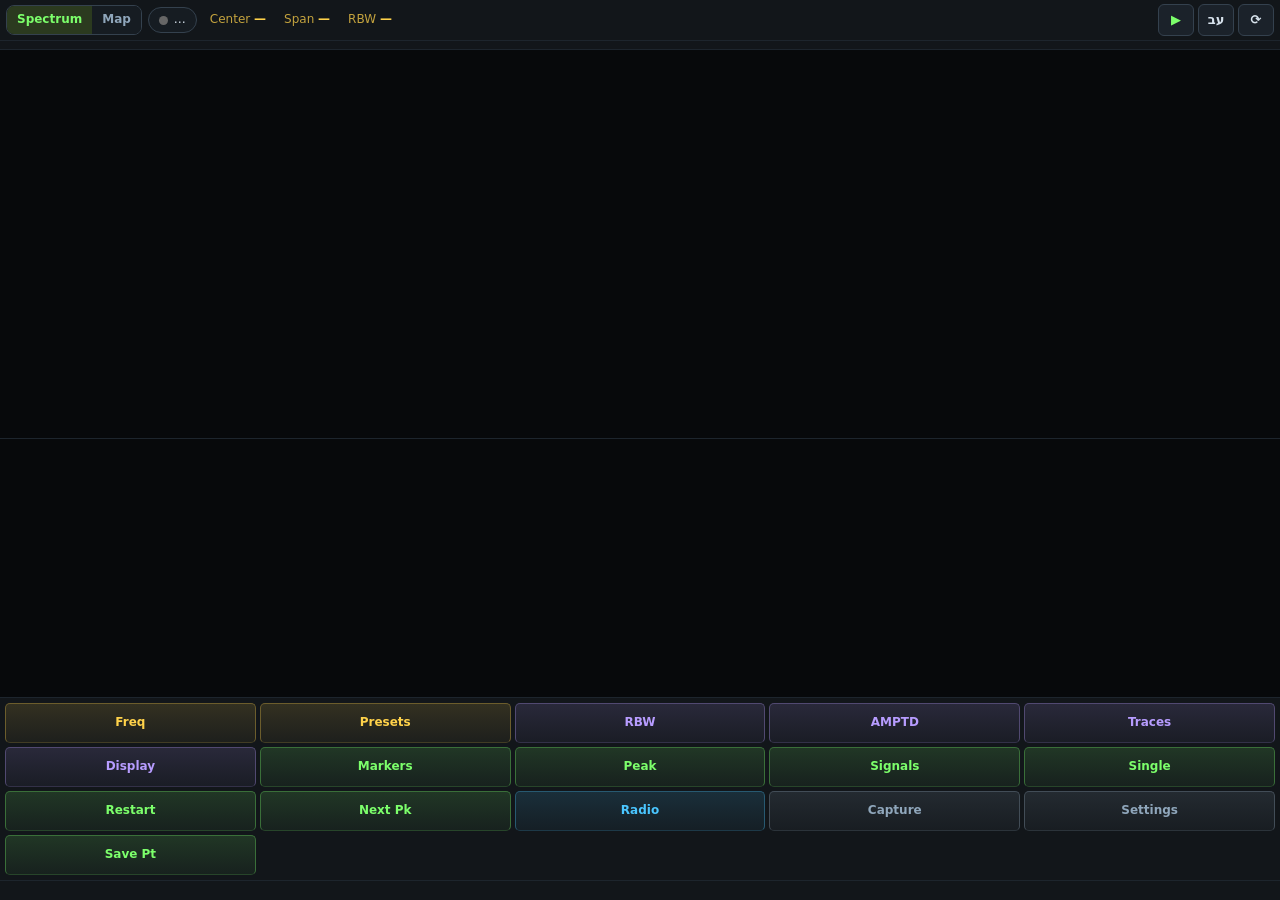
==== android/app/src/main/assets/webui/index.html @ c38a79b9 "Add files via upload" ====
<!DOCTYPE html>
<html lang="en" dir="ltr">
<head>
<meta charset="utf-8">
<meta name="viewport" content="width=device-width, initial-scale=1, maximum-scale=1, user-scalable=no, viewport-fit=cover">
<meta name="theme-color" content="#07090b">
<title>bladeRF Workbench Mobile</title>
<link rel="stylesheet" href="app.css">
</head>
<body>
<div id="app">
  <header id="topbar">
    <div id="tabs" class="tabs">
      <button id="tab-spec" class="tab on" data-i18n="tab_spec">Spectrum</button>
      <button id="tab-map" class="tab" data-i18n="tab_map">Map</button>
    </div>
    <button id="b-source" class="chip src" data-i18n-title="tip_source"><span class="dot"></span><span id="src-label">…</span></button>
    <div id="readouts">
      <button class="ro" data-panel="freq"><span data-i18n="center">Center</span> <b id="ro-center" dir="ltr">—</b></button>
      <button class="ro" data-panel="freq"><span data-i18n="span">Span</span> <b id="ro-span" dir="ltr">—</b></button>
      <button class="ro" data-panel="bw"><span>RBW</span> <b id="ro-rbw" dir="ltr">—</b></button>
    </div>
    <div class="tb-right">
      <button id="b-run" class="tbtn run" data-i18n-title="tip_run">▶</button>
      <button id="b-lang" class="tbtn" title="עברית / English">עב</button>
      <button id="b-rot" class="tbtn" data-i18n-title="tip_rotate">⟳</button>
    </div>
  </header>

  <div id="presetbar"></div>

  <main id="main">
    <section id="plots">
      <div id="spec-wrap">
        <canvas id="spec"></canvas>
        <div id="mk-readout"></div>
        <div id="banner" class="hidden"></div>
        <div id="hint" class="hidden"></div>
      </div>
      <div id="wf-wrap"><canvas id="wf"></canvas></div>
    </section>

    <aside id="keys">
      <div class="kblock"><div class="kcap" data-i18n="blk_freq">Frequency</div>
        <div class="kgrid">
          <button class="key tune" data-panel="freq" data-i18n="k_freq">Freq</button>
          <button class="key tune" data-panel="presets" data-i18n="k_presets">Presets</button>
          <button class="key view" data-panel="bw" data-i18n="k_bw">RBW</button>
        </div></div>
      <div class="kblock"><div class="kcap" data-i18n="blk_ampl">Amplitude</div>
        <div class="kgrid">
          <button class="key view" data-panel="ampl" data-i18n="k_ampl">AMPTD</button>
          <button class="key view" data-panel="traces" data-i18n="k_traces">Traces</button>
          <button class="key view" data-panel="display" data-i18n="k_display">Display</button>
        </div></div>
      <div class="kblock"><div class="kcap" data-i18n="blk_analysis">Analysis</div>
        <div class="kgrid">
          <button class="key meas" data-panel="markers" data-i18n="k_markers">Markers</button>
          <button class="key meas" data-act="peak" data-i18n="k_peak">Peak</button>
          <button class="key meas" data-panel="signals" data-i18n="k_signals">Signals</button>
          <button class="key meas" data-act="single" id="k-single" data-i18n="k_single">Single</button>
          <button class="key meas" data-act="restart" data-i18n="k_restart">Restart</button>
          <button class="key meas" data-act="next" data-i18n="k_next">Next Pk</button>
        </div></div>
      <div class="kblock"><div class="kcap" data-i18n="blk_system">System</div>
        <div class="kgrid">
          <button class="key radio" data-panel="radio" data-i18n="k_radio">Radio</button>
          <button class="key file" data-panel="capture" data-i18n="k_capture">Capture</button>
          <button class="key file" data-panel="settings" data-i18n="k_settings">Settings</button>
          <button class="key meas" data-act="savept" data-i18n="k_savept">Save Pt</button>
        </div></div>
    </aside>
  </main>

  <section id="mapview" class="hidden">
    <div id="map-wrap">
      <canvas id="map"></canvas>
      <div class="mtop">
        <button id="m-survey" class="mchip">📁 <span id="m-survey-name">…</span></button>
        <span class="grow"></span>
        <span id="m-gps" class="mchip gps">GPS</span>
        <button id="m-layers" class="mchip">⚙︎</button>
      </div>
      <div id="m-banner" class="hidden"></div>
      <div id="m-legend"></div>
      <div class="mbtns">
        <button id="m-save" class="mbtn prim">📍 <span data-i18n="m_save">Save point</span></button>
        <button id="m-track" class="mbtn rec">● <span data-i18n="m_track">Record walk</span></button>
        <button id="m-place" class="mbtn" data-i18n="m_place">✋ Place by hand</button>
        <button id="m-me" class="mbtn round">◎</button>
      </div>
    </div>
    <div id="mini-wrap"><canvas id="mini"></canvas><div id="mini-ro"></div></div>
  </section>

  <footer id="status">
    <span id="st-flags"></span>
    <span id="st-msg"></span>
    <span id="st-rate"></span>
  </footer>

  <div id="sheet" class="hidden">
    <div class="sheet-head"><span id="sheet-title"></span><button id="sheet-close" class="tbtn">✕</button></div>
    <div id="sheet-body"></div>
  </div>
  <div id="modal" class="hidden"><div class="modal-box"><div id="modal-body"></div></div></div>
  <div id="tip" class="hidden"></div>
</div>
<script src="i18n.js"></script>
<script src="app.js"></script>
<script src="map.js"></script>
</body>
</html>
---- android/app/src/main/assets/webui/app.css ----
/* bladeRF Workbench Mobile -- colours are the desktop's (PANEL_BG and the
   five accents: cyan radio, amber tune, violet view, green measure, grey
   file). Red is kept for warnings only, as on the desktop. */
:root{
  --bg:#12161a; --plot:#07090b; --fg:#d7e2ec; --dim:#8fa6bb; --line:#2c3742;
  --radio:#4ac6ff; --tune:#ffd24a; --view:#b79cff; --meas:#7CFF6B; --file:#8fa6bb; --warn:#ff453a; --amber:#ffb340;
  --field:#1b2129; --safe-b: env(safe-area-inset-bottom,0px); --safe-t: env(safe-area-inset-top,0px);
}
*{box-sizing:border-box;-webkit-tap-highlight-color:transparent}
html,body{margin:0;height:100%;background:var(--bg);color:var(--fg);
  font:13px/1.3 system-ui,-apple-system,"Segoe UI",Roboto,Arial,sans-serif;overflow:hidden;
  -webkit-user-select:none;user-select:none;touch-action:manipulation}
button{font:inherit;color:inherit;cursor:pointer}
input,select{font:inherit}
.hidden{display:none!important}

#app{height:100vh;height:100dvh;display:flex;flex-direction:column;padding-top:var(--safe-t)}

/* ---------- top bar ---------- */
#topbar{display:flex;align-items:center;gap:6px;padding:4px 6px;border-bottom:1px solid #1d252d;min-height:40px}
#readouts{display:flex;gap:4px;flex:1;min-width:0;overflow-x:auto;scrollbar-width:none}
#readouts::-webkit-scrollbar{display:none}
.ro{background:none;border:1px solid transparent;border-radius:6px;padding:3px 6px;white-space:nowrap;color:var(--tune);font-size:12px}
.ro span{opacity:.75}
.ro b{font-weight:700}
.ro:active{border-color:var(--tune)}
.tb-right{display:flex;gap:4px}
.tbtn{background:#1b222a;border:1px solid #34414e;border-radius:6px;min-width:36px;height:32px;padding:0 8px;font-weight:700}
.tbtn:active{background:#2a3440}
.tbtn.run{color:var(--meas)}
.tbtn.run.held{color:var(--amber)}
.chip{display:flex;align-items:center;gap:6px;border-radius:16px;padding:4px 10px;border:1px solid #34414e;background:#161c22;white-space:nowrap;max-width:38vw;overflow:hidden}
.chip .dot{width:9px;height:9px;border-radius:50%;background:#666;flex:none}
.chip.radio .dot{background:var(--meas);box-shadow:0 0 6px var(--meas)}
.chip.sim .dot{background:var(--amber)}
.chip.lost .dot{background:var(--warn);box-shadow:0 0 6px var(--warn)}
#src-label{overflow:hidden;text-overflow:ellipsis;font-size:12px}

/* ---------- preset chips ---------- */
#presetbar{display:flex;gap:6px;overflow-x:auto;padding:4px 6px;scrollbar-width:none;border-bottom:1px solid #1d252d}
#presetbar::-webkit-scrollbar{display:none}
.pchip{flex:none;border:1px solid #3a4652;background:#1a2027;border-radius:14px;padding:4px 11px;color:var(--file);white-space:nowrap;font-size:12px}
.pchip.on{border-color:var(--tune);color:#fff;background:#3a3216}
.pchip.add{color:var(--tune);border-style:dashed}

/* ---------- main area ---------- */
#main{flex:1;min-height:0;display:flex;flex-direction:column}
#plots{flex:1;min-height:0;display:flex;flex-direction:column;direction:ltr}
#spec-wrap{position:relative;flex:3;min-height:120px}
#wf-wrap{position:relative;flex:2;min-height:60px;border-top:1px solid #1d252d}
#wf-wrap.off{display:none}
canvas{display:block;width:100%;height:100%;touch-action:none;background:var(--plot)}
#mk-readout{position:absolute;top:4px;right:6px;pointer-events:none;font:12px/1.35 ui-monospace,Menlo,Consolas,monospace;
  text-align:right;color:#fff;text-shadow:0 0 3px #000,0 0 3px #000}
#mk-readout .m{white-space:nowrap}
#mk-readout .b{color:var(--meas);font-size:11px}
#banner{position:absolute;left:50%;top:40%;transform:translate(-50%,-50%);background:#300c0c;border:1px solid var(--warn);color:#fff;
  padding:8px 14px;border-radius:8px;font-weight:700;text-align:center;max-width:90%}
#hint{position:absolute;left:8px;bottom:22px;background:#0d1217e6;border:1px solid var(--meas);color:var(--fg);padding:6px 9px;border-radius:8px;max-width:80%;font-size:12px;pointer-events:none}

/* ---------- soft keys ---------- */
#keys{display:grid;grid-template-columns:repeat(5,1fr);gap:4px;padding:5px 5px calc(5px + var(--safe-b));border-top:1px solid #1d252d;background:var(--bg)}
.kblock{display:contents}
.kcap{display:none}
.kgrid{display:contents}
.key{height:40px;border-radius:5px;font-weight:700;font-size:12px;padding:0 2px;line-height:1.1;
  color:var(--a);border:1px solid color-mix(in srgb,var(--a) 38%,var(--bg));border-bottom-color:color-mix(in srgb,var(--a) 20%,var(--bg));
  background:linear-gradient(color-mix(in srgb,var(--a) 14%,var(--bg)),color-mix(in srgb,var(--a) 5%,var(--bg)))}
.key:active{background:linear-gradient(color-mix(in srgb,var(--a) 5%,var(--bg)),color-mix(in srgb,var(--a) 14%,var(--bg)))}
.key.on{color:#fff;border:2px solid var(--a);background:linear-gradient(color-mix(in srgb,var(--a) 56%,var(--bg)),color-mix(in srgb,var(--a) 38%,var(--bg)))}
.key.tune{--a:var(--tune)} .key.view{--a:var(--view)} .key.meas{--a:var(--meas)} .key.radio{--a:var(--radio)} .key.file{--a:var(--file)}

/* ---------- status ---------- */
#status{display:flex;gap:10px;align-items:center;padding:2px 8px calc(2px + var(--safe-b));font-size:11px;color:var(--dim);border-top:1px solid #1d252d;white-space:nowrap;overflow:hidden;min-height:20px}
#st-msg{flex:1;overflow:hidden;text-overflow:ellipsis}
#st-flags .w{color:var(--warn);font-weight:700;margin-inline-end:8px}
#st-flags .a{color:var(--amber);font-weight:700;margin-inline-end:8px}
body.portrait #status{padding-bottom:2px}

/* ---------- landscape: keys down the right, like the desktop front panel ---------- */
body.landscape #main{flex-direction:row}
body.landscape #keys{grid-template-columns:repeat(3,72px);align-content:start;border-top:0;border-inline-start:1px solid #1d252d;
  padding:4px 6px;overflow-y:auto;gap:3px 4px}
body.landscape .kblock{display:block;grid-column:1/-1}
body.landscape .kgrid{display:grid;grid-template-columns:repeat(3,72px);gap:3px 4px}
body.landscape .kcap{display:block;text-align:center;font-size:9px;font-weight:700;letter-spacing:1px;color:#6f8396;margin:3px 0 1px;text-transform:uppercase}
body.landscape .key{height:34px}
body.landscape #spec-wrap{flex:3} body.landscape #wf-wrap{flex:1.4}
html[dir=rtl] body.landscape #keys{border-inline-start:0;border-inline-end:1px solid #1d252d}

/* ---------- sheet (panel) ---------- */
#sheet{position:fixed;left:0;right:0;bottom:var(--kh,0px);max-height:calc((100dvh - var(--kh,0px)) * 0.58);background:var(--bg);border-top:2px solid var(--acc,var(--tune));
  border-radius:12px 12px 0 0;box-shadow:0 -6px 24px #000a;display:flex;flex-direction:column;z-index:20;padding-bottom:var(--safe-b)}
body.landscape #sheet{left:auto;right:var(--kw,0px);top:0;bottom:0;width:min(400px,58vw);max-height:none;border-top:0;border-left:2px solid var(--acc,var(--tune));border-radius:12px 0 0 12px}
html[dir=rtl] body.landscape #sheet{right:auto;left:var(--kw,0px);border-left:0;border-right:2px solid var(--acc,var(--tune));border-radius:0 12px 12px 0}
.sheet-head{display:flex;align-items:center;justify-content:space-between;padding:8px 10px;font-weight:700;color:var(--acc,var(--tune));border-bottom:1px solid #222b34}
#sheet-body{overflow-y:auto;padding:8px 10px 14px;-webkit-user-select:text;user-select:text}

.box{border:1px solid color-mix(in srgb,var(--acc,var(--tune)) 42%,var(--bg));border-inline-start:3px solid var(--acc,var(--tune));border-radius:7px;
  background:color-mix(in srgb,var(--acc,var(--tune)) 6%,var(--bg));padding:8px 9px;margin:0 0 10px}
.box h4{margin:0 0 7px;font-size:12px;color:var(--acc,var(--tune));letter-spacing:.3px}
.row{display:flex;align-items:center;gap:8px;margin:6px 0;flex-wrap:wrap}
.row>label{min-width:92px;color:var(--dim)}
.row .grow{flex:1;min-width:120px}
input[type=text],input[type=number],select{background:var(--field);border:1px solid var(--line);border-radius:5px;padding:7px 8px;color:#eaf2f8;min-width:0}
input:focus,select:focus{outline:none;border-color:#C0521A}
input[type=range]{flex:1;accent-color:var(--acc,var(--tune))}
input[type=checkbox]{width:20px;height:20px;accent-color:var(--acc,var(--tune));vertical-align:middle}
.btn{border:1px solid #34414e;border-bottom-color:#28323c;border-radius:5px;padding:8px 11px;background:linear-gradient(#273140,#1e2630);color:#dbe6f0}
.btn:active{background:linear-gradient(#7d360f,#a8481a);color:#fff}
.btn.on{border:2px solid #58aae8;color:#fff;font-weight:700;background:linear-gradient(#1f5c8d,#163f60)}
.btn.prim{border-color:var(--acc,var(--tune));color:var(--acc,var(--tune));font-weight:700}
.btn.danger{color:#ff8a80}
.btn.sm{padding:5px 8px;font-size:12px}
.seg{display:flex;flex-wrap:wrap;gap:5px}
.note{color:var(--dim);font-size:12px;margin:4px 0}
.warn{color:var(--amber)}
.err{color:#ff8a80;white-space:pre-wrap;font-size:12px}
.mono{font-family:ui-monospace,Menlo,Consolas,monospace}

.list{display:flex;flex-direction:column;gap:5px}
.li{display:flex;align-items:center;gap:6px;padding:7px 8px;border:1px solid #273039;border-radius:6px;background:#161c22}
.li .t{flex:1;min-width:0}
.li .t b{display:block;white-space:nowrap;overflow:hidden;text-overflow:ellipsis}
.li .t small{color:var(--dim)}
.li.on{border-color:var(--tune)}
.sig .lvl{font-weight:700;color:var(--meas);min-width:64px;text-align:end;direction:ltr}
.tbl{width:100%;border-collapse:collapse;font-size:12px}
.tbl td,.tbl th{padding:4px 5px;border-bottom:1px solid #222b34;text-align:start}
.tbl th{color:var(--dim);font-weight:600}
.ltr{direction:ltr;unicode-bidi:isolate}

#modal{position:fixed;inset:0;background:#000a;display:flex;align-items:center;justify-content:center;z-index:40}
.modal-box{background:var(--bg);border:1px solid #3a4652;border-radius:10px;padding:14px;width:min(420px,92vw);max-height:86vh;overflow:auto}
.modal-box h3{margin:0 0 10px;color:var(--tune);font-size:15px}
.modal-actions{display:flex;gap:8px;justify-content:flex-end;margin-top:12px;flex-wrap:wrap}
#tip{position:fixed;z-index:50;background:#0d1217f2;border:1px solid #4a5866;color:var(--fg);padding:8px 10px;border-radius:8px;max-width:86vw;font-size:12px;white-space:pre-wrap;pointer-events:none}

/* portrait: the Center / Span / RBW readouts get their own line */
body.portrait #topbar{flex-wrap:wrap;row-gap:2px}
body.portrait #readouts{order:10;flex-basis:100%;justify-content:space-between}
body.portrait .chip{max-width:none;flex:1}

/* ---------- tabs ---------- */
.tabs{display:flex;border:1px solid #34414e;border-radius:8px;overflow:hidden;flex:none}
.tab{background:#161c22;border:0;padding:6px 10px;font-weight:700;color:var(--dim);font-size:12px}
.tab.on{background:#2b3a1f;color:var(--meas)}
.chip.radio{border-color:#2f6b39}
.chip.sim{border-color:#7a5a1e;color:var(--amber)}
.chip.lost{border-color:#7a1e1e;color:#ff8a80}

/* ---------- map ---------- */
#mapview{flex:1;min-height:0;display:flex;flex-direction:column}
body.landscape #mapview{flex-direction:row}
#map-wrap{position:relative;flex:1;min-height:0;direction:ltr}
#map{background:#0b1015}
#mini-wrap{position:relative;height:28%;min-height:90px;border-top:1px solid #1d252d;direction:ltr}
body.landscape #mini-wrap{height:auto;width:38%;min-width:220px;border-top:0;border-left:1px solid #1d252d}
#mini-ro{position:absolute;right:8px;top:4px;font:12px/1.3 ui-monospace,Menlo,monospace;color:#fff;text-shadow:0 0 3px #000;text-align:right;pointer-events:none}
.mtop{position:absolute;left:6px;right:6px;top:6px;display:flex;gap:6px;align-items:center;pointer-events:none}
.mtop>*{pointer-events:auto}
.mtop .grow{flex:1;pointer-events:none}
.mchip{background:#0d1217e6;border:1px solid #3a4652;border-radius:16px;padding:5px 10px;color:var(--fg);font-size:12px;white-space:nowrap;max-width:55vw;overflow:hidden;text-overflow:ellipsis}
.mchip.gps.ok{border-color:#2f6b39;color:var(--meas)} .mchip.gps.weak{border-color:#7a5a1e;color:var(--amber)} .mchip.gps.none{border-color:#7a1e1e;color:#ff8a80}
.mchip.gps.sim{border-color:#7a5a1e;color:var(--amber)}
.mbtns{position:absolute;left:6px;right:6px;bottom:8px;display:flex;gap:6px;justify-content:center;flex-wrap:wrap;pointer-events:none}
.mbtn{pointer-events:auto;background:#0d1217ee;border:1px solid #3a4652;border-radius:20px;padding:8px 12px;font-weight:700;color:var(--fg);font-size:13px}
.mbtn.prim{border-color:var(--meas);color:var(--meas)}
.mbtn.rec{color:#ff6b5c;border-color:#7a2e26}
.mbtn.rec.on{background:#5a1410;color:#fff;border-color:#ff453a}
.mbtn.on{background:#1f5c8d;border-color:#58aae8;color:#fff}
.mbtn.round{width:40px;padding:8px 0}
#m-banner{position:absolute;left:50%;top:48px;transform:translateX(-50%);background:#0d1217f0;border:1px solid var(--tune);color:var(--fg);padding:8px 12px;border-radius:8px;max-width:92%;text-align:center;font-size:13px}
#m-legend{position:absolute;left:8px;top:46px;background:#0d1217d9;border:1px solid #2c3742;border-radius:6px;padding:4px 6px;font:11px system-ui;color:var(--fg);pointer-events:none}
#m-legend .bar{width:120px;height:8px;border-radius:3px;margin:3px 0}
.pt-img{width:100%;border-radius:6px;border:1px solid #273039;display:block}
.kv{display:grid;grid-template-columns:auto 1fr;gap:3px 10px;font-size:12px;margin:8px 0}
.kv b{color:var(--dim);font-weight:600}
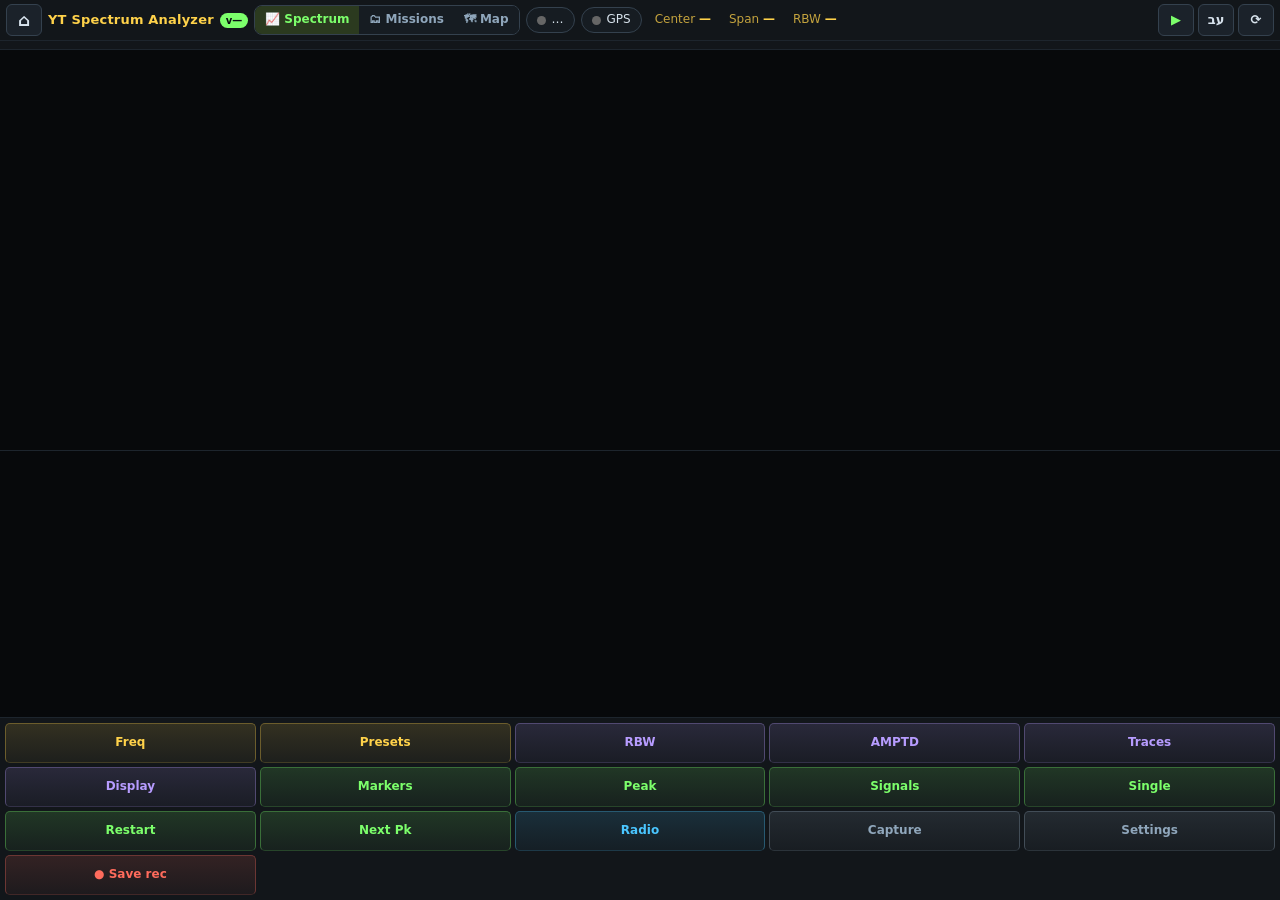
==== commit b79114a4: "Add files via upload" ====
--- a/android/app/src/main/assets/webui/index.html
+++ b/android/app/src/main/assets/webui/index.html
@@ -4,17 +4,40 @@
 <meta charset="utf-8">
 <meta name="viewport" content="width=device-width, initial-scale=1, maximum-scale=1, user-scalable=no, viewport-fit=cover">
 <meta name="theme-color" content="#07090b">
-<title>bladeRF Workbench Mobile</title>
+<title>YT Spectrum Analyzer</title>
 <link rel="stylesheet" href="app.css">
 </head>
 <body>
 <div id="app">
+  <section id="homeview" class="hidden">
+    <div class="home-head">
+      <div class="logo">YT</div>
+      <div class="home-title"><b>YT Spectrum Analyzer</b><span id="home-ver" class="ver" dir="ltr">v—</span></div>
+      <button id="h-lang" class="tbtn" title="עברית / English">EN</button>
+    </div>
+    <div id="home-status" class="home-status"></div>
+    <div class="tiles">
+      <button class="tile t-spec" data-go="spec"><i>📈</i><b data-i18n="tab_spec">Spectrum</b><small data-i18n="tile_spec">Live analyzer, markers, presets</small></button>
+      <button class="tile t-mis" data-go="missions"><i>🗂</i><b data-i18n="tab_missions">Missions</b><small data-i18n="tile_missions">Hands-free scans and recordings</small></button>
+      <button class="tile t-map" data-go="map"><i>🗺</i><b data-i18n="tab_map">Map</b><small data-i18n="tile_map">Recordings by location, walks</small></button>
+      <button class="tile t-rec" data-go="recordings"><i>📁</i><b data-i18n="tile_rec_t">Recordings</b><small data-i18n="tile_rec">Saved files, share, open</small></button>
+      <button class="tile t-radio" data-go="radio"><i>📡</i><b data-i18n="k_radio">Radio</b><small data-i18n="tile_radio">bladeRF connection, FPGA</small></button>
+      <button class="tile t-set" data-go="settings"><i>⚙︎</i><b data-i18n="k_settings">Settings</b><small data-i18n="tile_settings">Language, rotation, screen</small></button>
+    </div>
+    <div id="home-foot" class="home-foot" dir="ltr"></div>
+  </section>
+
   <header id="topbar">
+    <button id="b-home" class="tbtn home" data-i18n-title="tip_home">⌂</button>
+    <div id="brand" dir="ltr"><b class="full">YT Spectrum Analyzer</b><b class="short">YT SA</b><span id="ver" class="ver" dir="ltr">v—</span></div>
     <div id="tabs" class="tabs">
-      <button id="tab-spec" class="tab on" data-i18n="tab_spec">Spectrum</button>
-      <button id="tab-map" class="tab" data-i18n="tab_map">Map</button>
+      <button id="tab-spec" class="tab on"><i>📈</i><span data-i18n="tab_spec">Spectrum</span></button>
+      <button id="tab-missions" class="tab"><i>🗂</i><span data-i18n="tab_missions">Missions</span></button>
+      <button id="tab-map" class="tab"><i>🗺</i><span data-i18n="tab_map">Map</span></button>
     </div>
     <button id="b-source" class="chip src" data-i18n-title="tip_source"><span class="dot"></span><span id="src-label">…</span></button>
+    <button id="b-gps" class="chip gps" data-i18n-title="tip_gps"><span class="dot"></span><span id="gps-label">GPS</span></button>
+    <span class="brk b1"></span><span class="brk b2"></span>
     <div id="readouts">
       <button class="ro" data-panel="freq"><span data-i18n="center">Center</span> <b id="ro-center" dir="ltr">—</b></button>
       <button class="ro" data-panel="freq"><span data-i18n="span">Span</span> <b id="ro-span" dir="ltr">—</b></button>
@@ -27,6 +50,8 @@
     </div>
   </header>
 
+  <div id="locbar" class="hidden" role="alert"></div>
+  <div id="runbar" class="hidden"><span class="rec-dot"></span><span id="run-text"></span><button id="run-stop" class="btn sm danger">■ <span data-i18n="ms_stop">Stop</span></button></div>
   <div id="presetbar"></div>
 
   <main id="main">
@@ -36,6 +61,8 @@
         <div id="mk-readout"></div>
         <div id="banner" class="hidden"></div>
         <div id="hint" class="hidden"></div>
+        <div id="gain-pop" class="hidden" dir="ltr"></div>
+        <div id="st-rate" dir="ltr"></div>
       </div>
       <div id="wf-wrap"><canvas id="wf"></canvas></div>
     </section>
@@ -67,7 +94,7 @@
           <button class="key radio" data-panel="radio" data-i18n="k_radio">Radio</button>
           <button class="key file" data-panel="capture" data-i18n="k_capture">Capture</button>
           <button class="key file" data-panel="settings" data-i18n="k_settings">Settings</button>
-          <button class="key meas" data-act="savept" data-i18n="k_savept">Save Pt</button>
+          <button class="key rec" data-act="record" data-i18n="k_record">● Save rec</button>
         </div></div>
     </aside>
   </main>
@@ -93,11 +120,7 @@
     <div id="mini-wrap"><canvas id="mini"></canvas><div id="mini-ro"></div></div>
   </section>
 
-  <footer id="status">
-    <span id="st-flags"></span>
-    <span id="st-msg"></span>
-    <span id="st-rate"></span>
-  </footer>
+  <section id="missionview" class="hidden"><div id="mission-body"></div></section>
 
   <div id="sheet" class="hidden">
     <div class="sheet-head"><span id="sheet-title"></span><button id="sheet-close" class="tbtn">✕</button></div>
@@ -105,9 +128,14 @@
   </div>
   <div id="modal" class="hidden"><div class="modal-box"><div id="modal-body"></div></div></div>
   <div id="tip" class="hidden"></div>
+  <div id="alerts" aria-live="polite"></div>
 </div>
 <script src="i18n.js"></script>
+<script src="desktop.js"></script>
 <script src="app.js"></script>
 <script src="map.js"></script>
+<script src="record.js"></script>
+<script src="missions.js"></script>
+<script src="screens.js"></script>
 </body>
 </html>
--- a/android/app/src/main/assets/webui/app.css
+++ b/android/app/src/main/assets/webui/app.css
@@ -1,4 +1,4 @@
-/* bladeRF Workbench Mobile -- colours are the desktop's (PANEL_BG and the
+/* YT Spectrum Analyzer -- colours are the desktop's (PANEL_BG and the
    five accents: cyan radio, amber tune, violet view, green measure, grey
    file). Red is kept for warnings only, as on the desktop. */
 :root{
@@ -69,13 +69,6 @@
 .key:active{background:linear-gradient(color-mix(in srgb,var(--a) 5%,var(--bg)),color-mix(in srgb,var(--a) 14%,var(--bg)))}
 .key.on{color:#fff;border:2px solid var(--a);background:linear-gradient(color-mix(in srgb,var(--a) 56%,var(--bg)),color-mix(in srgb,var(--a) 38%,var(--bg)))}
 .key.tune{--a:var(--tune)} .key.view{--a:var(--view)} .key.meas{--a:var(--meas)} .key.radio{--a:var(--radio)} .key.file{--a:var(--file)}
-
-/* ---------- status ---------- */
-#status{display:flex;gap:10px;align-items:center;padding:2px 8px calc(2px + var(--safe-b));font-size:11px;color:var(--dim);border-top:1px solid #1d252d;white-space:nowrap;overflow:hidden;min-height:20px}
-#st-msg{flex:1;overflow:hidden;text-overflow:ellipsis}
-#st-flags .w{color:var(--warn);font-weight:700;margin-inline-end:8px}
-#st-flags .a{color:var(--amber);font-weight:700;margin-inline-end:8px}
-body.portrait #status{padding-bottom:2px}
 
 /* ---------- landscape: keys down the right, like the desktop front panel ---------- */
 body.landscape #main{flex-direction:row}
@@ -176,3 +169,145 @@
 .pt-img{width:100%;border-radius:6px;border:1px solid #273039;display:block}
 .kv{display:grid;grid-template-columns:auto 1fr;gap:3px 10px;font-size:12px;margin:8px 0}
 .kv b{color:var(--dim);font-weight:600}
+
+/* ---------- desktop edition: a bigger front panel for a mouse ---------- */
+body.desktop.landscape #keys{grid-template-columns:repeat(3,92px);padding:6px 8px;gap:4px 5px}
+body.desktop.landscape .kgrid{grid-template-columns:repeat(3,92px);gap:4px 5px}
+body.desktop .key{height:40px;font-size:13px}
+body.desktop.landscape .kcap{font-size:10px}
+body.desktop.landscape #sheet{width:min(440px,45vw)}
+body.desktop #topbar{min-height:44px}
+body.desktop .ro{font-size:13px}
+body.desktop .key:hover,body.desktop .btn:hover,body.desktop .pchip:hover{filter:brightness(1.25)}
+body.desktop canvas#spec{cursor:crosshair}
+body.desktop canvas#map{cursor:grab}
+body.desktop #mapview{flex-direction:column}
+body.desktop #mini-wrap{width:auto;height:30%;min-width:0;border-left:0;border-top:1px solid #1d252d}
+
+/* ================= v1.2: home, screens, alerts, location, missions ================= */
+:root{--al-blue:#2f7fd0;--al-orange:#ff9f0a;--al-red:#ff453a}
+.key.rec{--a:#ff6b5c}
+#brand{display:flex;align-items:baseline;gap:6px;min-width:0;white-space:nowrap;overflow:hidden}
+#brand b{color:var(--tune);font-size:13px;letter-spacing:.2px;overflow:hidden;text-overflow:ellipsis}
+.ver{font-size:10px;font-weight:700;color:#0b0f13;background:var(--meas);border-radius:8px;padding:1px 6px;flex:none}
+.tbtn.home{font-size:17px;padding:0 6px}
+.tab i{font-style:normal;margin-inline-end:4px}
+body.portrait .tab span{display:none}
+body.portrait .tab i{margin:0}
+.brk{display:none}
+body.portrait .brk{display:block;flex-basis:100%;height:0}
+body.portrait #b-home{order:0}
+body.portrait #brand{order:1;flex:1 1 0}
+body.portrait #brand b{font-size:12px}
+body.portrait #b-source{order:2;flex:none;max-width:34vw}
+body.portrait #b-gps{order:3;flex:none;max-width:30vw}
+body.portrait .brk.b1{order:4}
+body.portrait #tabs{order:5}
+body.portrait .tb-right{order:6;margin-inline-start:auto}
+body.portrait .brk.b2{order:7}
+body.portrait #readouts{order:8;flex:1 1 100%}
+body.portrait #topbar .chip{padding:4px 8px}
+.chip.gps .dot{background:#666}
+.chip.gps.ok{border-color:#2f6b39;color:var(--meas)} .chip.gps.ok .dot{background:var(--meas);box-shadow:0 0 6px var(--meas)}
+.chip.gps.weak{border-color:#7a5a1e;color:var(--amber)} .chip.gps.weak .dot{background:var(--amber)}
+.chip.gps.none{border-color:#7a1e1e;color:#ff8a80} .chip.gps.none .dot{background:var(--warn);box-shadow:0 0 6px var(--warn)}
+#gps-label{font-size:12px}
+
+/* the location bar: red, one line, cannot be dismissed while it is true */
+#locbar{background:#4a0d0b;border-bottom:1px solid var(--warn);color:#fff;font-weight:700;font-size:12px;padding:6px 10px;display:flex;gap:8px;align-items:center;cursor:pointer;animation:locpulse 2.4s ease-in-out infinite}
+#locbar .fix{margin-inline-start:auto;border:1px solid #fff8;border-radius:12px;padding:2px 10px;white-space:nowrap}
+@keyframes locpulse{0%,100%{background:#4a0d0b}50%{background:#6b1410}}
+
+/* a mission is running: always visible, on every screen */
+#runbar{display:flex;align-items:center;gap:8px;background:#3a1010;border-bottom:1px solid #ff6b5c;padding:5px 10px;font-size:12px;color:#fff}
+#run-text{flex:1;min-width:0;overflow:hidden;text-overflow:ellipsis;white-space:nowrap}
+.rec-dot{width:10px;height:10px;border-radius:50%;background:#ff453a;animation:blink 1s steps(2) infinite;flex:none}
+@keyframes blink{50%{opacity:.25}}
+
+/* alerts: small pills on the side, tap for details */
+#alerts{position:fixed;top:calc(var(--safe-t) + 92px);inset-inline-end:8px;z-index:35;display:flex;flex-direction:column;gap:5px;align-items:flex-end;pointer-events:none;max-width:min(320px,72vw)}
+body.landscape #alerts{top:calc(var(--safe-t) + 80px);inset-inline-end:calc(var(--kw,0px) + 10px)}
+.al{pointer-events:auto;display:flex;align-items:center;gap:6px;border-radius:14px;padding:5px 10px;font-size:12px;font-weight:700;border:1px solid;max-width:100%;
+  box-shadow:0 2px 10px #0008;animation:alin .18s ease-out;text-align:start}
+.al .tx{overflow:hidden;text-overflow:ellipsis;white-space:nowrap}
+.al.blue{background:#0f2a45f2;border-color:var(--al-blue);color:#cfe6ff}
+.al.orange{background:#3d2a08f2;border-color:var(--al-orange);color:#ffd9a0}
+.al.red{background:#4a0d0bf2;border-color:var(--al-red);color:#fff}
+.al.more{background:#1b222af2;border-color:#4a5866;color:var(--fg)}
+@keyframes alin{from{transform:translateX(20px);opacity:0}to{transform:none;opacity:1}}
+html[dir=rtl] .al{animation-name:alinr} @keyframes alinr{from{transform:translateX(-20px);opacity:0}to{transform:none;opacity:1}}
+.al-li.blue{border-color:var(--al-blue)} .al-li.orange{border-color:var(--al-orange)} .al-li.red{border-color:var(--al-red)}
+.al-li.red b{color:#ff8a80} .al-li.orange b{color:#ffc46b} .al-li.blue b{color:#8cc8ff}
+
+#gain-pop{position:absolute;left:50%;top:38%;transform:translate(-50%,-50%);background:#0d1217e6;border:1px solid var(--view);color:#fff;font:700 18px system-ui;padding:8px 16px;border-radius:10px;pointer-events:none}
+#st-rate{position:absolute;right:8px;bottom:2px;font-size:10px;color:#6f8396;pointer-events:none}
+
+/* ---------- home ---------- */
+#homeview{flex:1;min-height:0;overflow-y:auto;padding:14px 14px calc(14px + var(--safe-b));display:flex;flex-direction:column;gap:12px;
+  background:radial-gradient(120% 60% at 50% 0%,#1d2a36 0%,var(--bg) 60%)}
+.home-head{display:flex;align-items:center;gap:12px}
+.logo{width:52px;height:52px;border-radius:14px;display:flex;align-items:center;justify-content:center;font:900 22px system-ui;color:#0b0f13;
+  background:linear-gradient(135deg,var(--tune),#ff8a3d);box-shadow:0 4px 18px #ff8a3d55;flex:none}
+.home-title{flex:1;display:flex;flex-direction:column;gap:3px;min-width:0}
+.home-title b{font-size:20px;color:#fff}
+.home-title .ver{align-self:flex-start;font-size:11px}
+.home-status{display:flex;flex-wrap:wrap;gap:6px}
+.hs{display:flex;align-items:center;gap:6px;border:1px solid #34414e;border-radius:14px;padding:5px 10px;font-size:12px;background:#161c22cc}
+.hs .dot{width:9px;height:9px;border-radius:50%;background:#666}
+.hs.ok{border-color:#2f6b39} .hs.ok .dot{background:var(--meas)}
+.hs.warn{border-color:#7a5a1e} .hs.warn .dot{background:var(--amber)}
+.hs.bad{border-color:#7a1e1e} .hs.bad .dot{background:var(--warn)}
+.tiles{display:grid;grid-template-columns:repeat(2,1fr);gap:10px}
+body.landscape .tiles{grid-template-columns:repeat(3,1fr)}
+.tile{display:flex;flex-direction:column;align-items:flex-start;gap:4px;text-align:start;border-radius:14px;padding:14px;min-height:104px;
+  border:1px solid color-mix(in srgb,var(--a) 45%,var(--bg));background:linear-gradient(160deg,color-mix(in srgb,var(--a) 18%,var(--bg)),color-mix(in srgb,var(--a) 4%,var(--bg)))}
+.tile i{font-style:normal;font-size:26px}
+.tile b{font-size:15px;color:#fff}
+.tile small{color:var(--dim);font-size:12px}
+.tile:active{filter:brightness(1.3)}
+.t-spec{--a:var(--tune)} .t-mis{--a:#ff6b5c} .t-map{--a:var(--meas)} .t-rec{--a:var(--view)} .t-radio{--a:var(--radio)} .t-set{--a:var(--file)}
+.home-foot{margin-top:auto;color:#6f8396;font-size:11px;text-align:center}
+body.scr-home #topbar,body.scr-home #presetbar,body.scr-home #main{display:none!important}
+
+/* ---------- missions ---------- */
+#missionview{flex:1;min-height:0;overflow-y:auto;padding:10px 10px calc(14px + var(--safe-b))}
+#mission-body{max-width:760px;margin:0 auto}
+.mcard{border:1px solid #3a2a2a;border-inline-start:4px solid #ff6b5c;border-radius:10px;background:#1a1416;padding:10px 12px;margin-bottom:10px}
+.mcard h4{margin:0 0 4px;font-size:15px;color:#fff;display:flex;align-items:center;gap:8px}
+.mcard .meta{color:var(--dim);font-size:12px;margin-bottom:8px}
+.mcard .tags{display:flex;flex-wrap:wrap;gap:4px;margin-bottom:8px}
+.tag{font-size:11px;border:1px solid #4a3a3a;border-radius:10px;padding:1px 7px;color:#ffc9c2}
+.tag.cont{border-color:var(--warn);color:#fff;background:#4a0d0b}
+.mhead{display:flex;align-items:center;gap:8px;margin:4px 0 12px}
+.mhead h3{margin:0;flex:1;color:#ff8a7a;font-size:17px}
+.bandpick{display:grid;grid-template-columns:repeat(auto-fill,minmax(150px,1fr));gap:5px;max-height:220px;overflow-y:auto;padding:2px}
+.bandpick label{display:flex;gap:6px;align-items:center;border:1px solid #2c3742;border-radius:6px;padding:5px 7px;font-size:12px;background:#161c22}
+.bandpick label.on{border-color:var(--tune);background:#2a2614}
+.est{background:#1b222a;border:1px dashed #4a5866;border-radius:8px;padding:8px;font-size:12px;color:var(--fg);margin-top:8px}
+.warnbox{background:#3d2a08;border:1px solid var(--al-orange);border-radius:8px;padding:10px;color:#ffe3b8;font-size:13px;white-space:pre-wrap}
+.recopts{display:grid;grid-template-columns:1fr 1fr;gap:6px}
+.recopts label{display:flex;gap:8px;align-items:center;border:1px solid #2c3742;border-radius:7px;padding:8px;background:#161c22;color:var(--fg)}
+.al.badge{padding:4px 9px;border-radius:14px;animation:none}
+.mhead{padding-inline-end:52px}
+#alerts{top:calc(var(--safe-t) + 104px)}
+body.landscape #alerts{top:calc(var(--safe-t) + 60px)}
+body.scr-home #alerts{top:calc(var(--safe-t) + 80px)}
+body.scr-home #alerts{display:none}
+body.scr-home #locbar,body.scr-home #runbar{order:-1}
+#alerts{top:auto;bottom:calc(var(--kh,0px) + var(--safe-b) + 10px)}
+body.landscape #alerts{top:auto;bottom:calc(var(--safe-b) + 10px)}
+body.scr-map #alerts{bottom:calc(var(--safe-b) + 60px)}
+body.scr-map.portrait #alerts{bottom:calc(28% + 60px)}
+body.scr-missions #alerts{bottom:calc(var(--safe-b) + 10px)}
+body.portrait .key.rec{grid-column:1/-1;height:36px}
+html[dir=rtl] #brand{justify-content:flex-end}
+#missionview{padding-bottom:calc(80px + var(--safe-b))}
+#brand .short{display:none}
+@media (max-width:1099px){
+  body.landscape #brand .full{display:none}
+  body.landscape #brand .short{display:inline}
+  body.landscape .tab span{display:none}
+  body.landscape .tab i{margin:0}
+  body.landscape #b-source{max-width:120px}
+  body.landscape #readouts{min-width:300px}
+}
